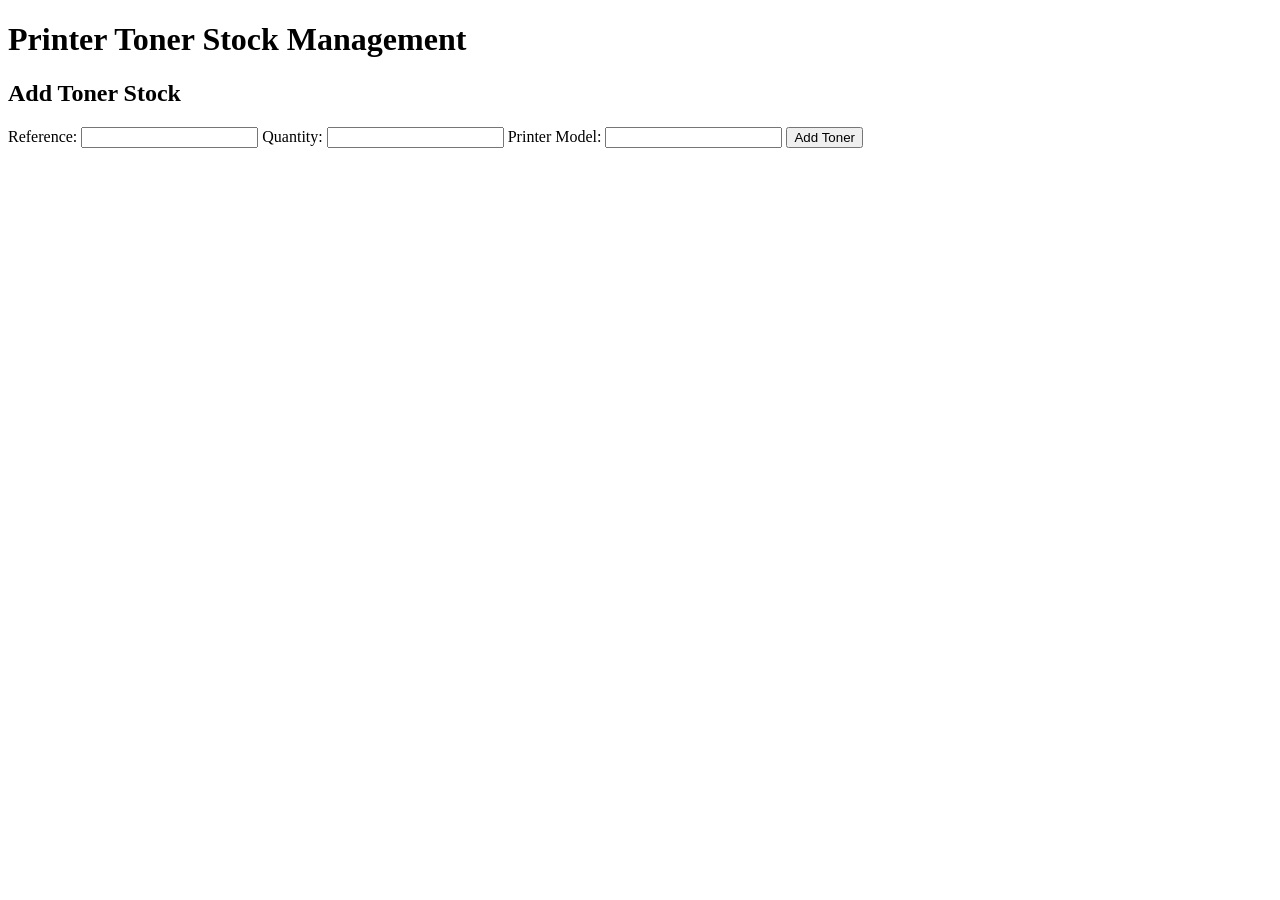
==== base.html @ 633d05ad "version1_Demo" ====
<!DOCTYPE html>
<html lang="en">
<head>
    <meta charset="UTF-8">
    <meta name="viewport" content="width=device-width, initial-scale=1.0">
    <title>Printer Toner Stock Management</title>
    <link rel="stylesheet" href="styles/style.css">
</head>
<body>
    <div class="container">
        <h1>Printer Toner Stock Management</h1>
        
        <div class="form-container">
            <h2>Add Toner Stock</h2>
            <form id="add-toner-form">
                <label for="reference">Reference:</label>
                <input type="text" id="reference" name="reference" required>

                <label for="quantite">Quantity:</label>
                <input type="number" id="quantite" name="quantite" required>

                <label for="imprimante">Printer Model:</label>
                <input type="text" id="imprimante" name="imprimante" required>

                <button type="submit">Add Toner</button>
            </form>
        </div>
    </div>
    <script src="scripts/add.js"></script>
</body>
</html>
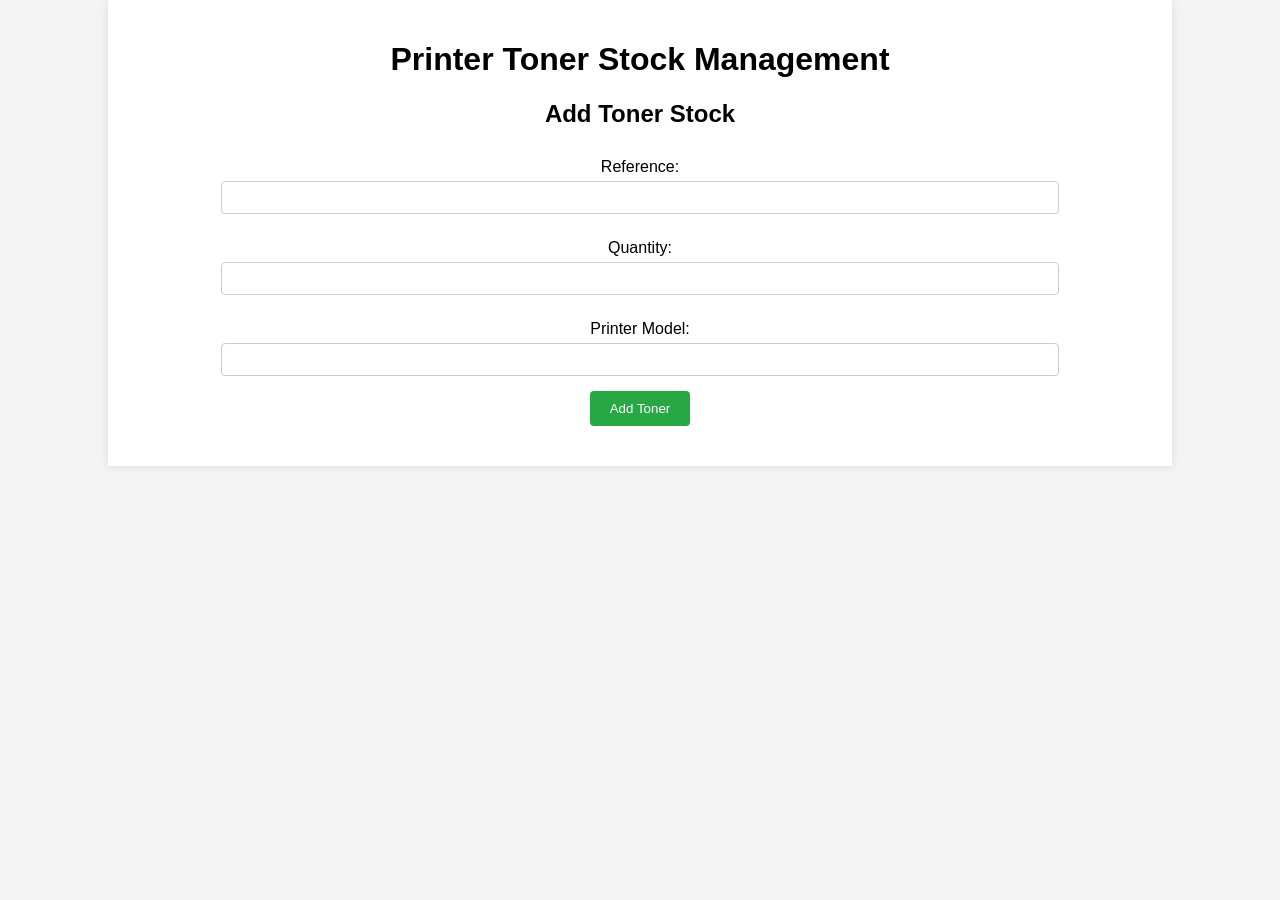
==== commit 400e4e32: "push to azure" ====
--- a/base.html
+++ b/base.html
@@ -4,7 +4,7 @@
     <meta charset="UTF-8">
     <meta name="viewport" content="width=device-width, initial-scale=1.0">
     <title>Printer Toner Stock Management</title>
-    <link rel="stylesheet" href="styles/style.css">
+    <link rel="stylesheet" href="style.css">
 </head>
 <body>
     <div class="container">
@@ -26,6 +26,6 @@
             </form>
         </div>
     </div>
-    <script src="scripts/add.js"></script>
+    <script src="add.js"></script>
 </body>
 </html>
--- a/style.css
+++ b/style.css
@@ -0,0 +1,72 @@
+body {
+    font-family: Arial, sans-serif;
+    background-color: #f4f4f4;
+    margin: 0;
+    padding: 0;
+}
+
+.container {
+    width: 80%;
+    margin: 0 auto;
+    padding: 20px;
+    background-color: #fff;
+    box-shadow: 0 0 10px rgba(0, 0, 0, 0.1);
+}
+
+h1, h2 {
+    text-align: center;
+}
+
+.form-container, .table-container {
+    margin: 20px 0;
+}
+
+form {
+    display: flex;
+    flex-direction: column;
+    align-items: center;
+}
+
+form label {
+    margin: 10px 0 5px;
+}
+
+form input {
+    padding: 8px;
+    width: 80%;
+    margin-bottom: 15px;
+    border: 1px solid #ccc;
+    border-radius: 4px;
+}
+
+form button {
+    padding: 10px 20px;
+    border: none;
+    background-color: #28a745;
+    color: #fff;
+    border-radius: 4px;
+    cursor: pointer;
+}
+
+form button:hover {
+    background-color: #218838;
+}
+
+table {
+    width: 100%;
+    border-collapse: collapse;
+    margin-top: 20px;
+}
+
+table, th, td {
+    border: 1px solid #ccc;
+}
+
+th, td {
+    padding: 12px;
+    text-align: left;
+}
+
+th {
+    background-color: #f8f8f8;
+}
